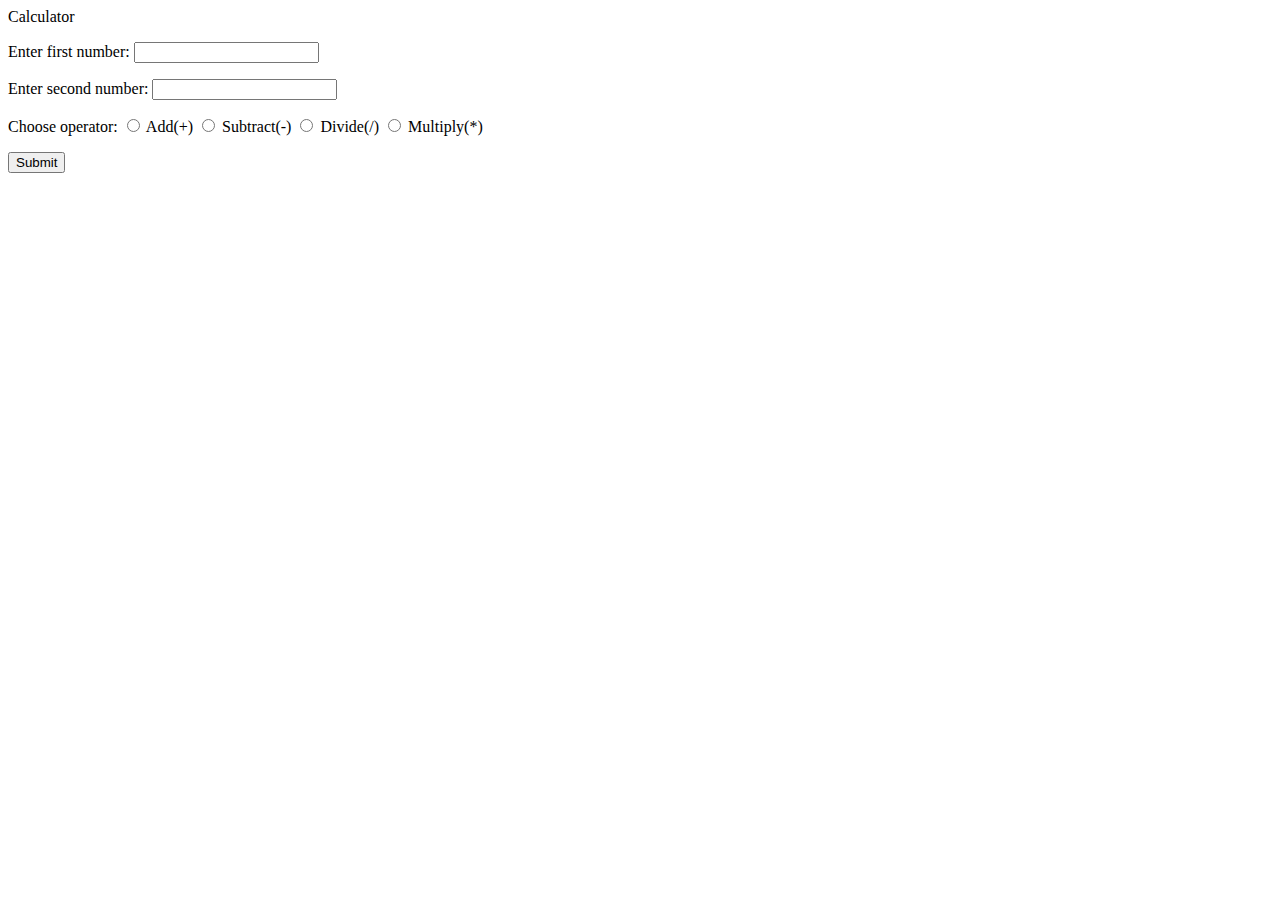
==== if-calculator.html @ 7c4bd002 "If Calculator Working" ====
<!DOCTYPE html>
<html>
    <head>
        <title>Three Input Challenge - Switch Calculator</title>
        <link rel="stylesheet" type="text/css" href="css/stylesheet.css">
        
    </head>

    <body>
        <div class="calculator">
            <form>
                
                <Label>Calculator</Label>
                <p>
                    <label for="firstNumber">Enter first number: </label>
                        <input id="inputOne" name= "firstNumber" type="number" required>
                </p>

                <p>
                    <label for="secondNumber">Enter second number: </label>
                        <input id="inputTwo" name= "secondNumber" type="number" required>
                </p>

                <p>
                    <label for="selectOperator">Choose operator: </label>
                        <input type="radio" id = "plus" name="selectOperator" value="+" required="required"> Add(+)
                        <input type="radio" id = "minus" name="selectOperator" value="-" required="required"> Subtract(-)
                        <input type="radio" id = "divide" name="selectOperator" value="/" required="required"> Divide(/)
                        <input type="radio" id = "multiply" name="selectOperator" value="*" required="required"> Multiply(*)
                </p>
                
                <input type="submit" onclick= "returnInput()" value="Submit">
            
            </form>

        </div>
        <!--<script src="js/if-script.js" defer></script>-->

        <script>

            function returnInput(){
            let numberOne = document.getElementById("inputOne").value;
            numberOne = parseInt(numberOne);
            let numberTwo = document.getElementById("inputTwo").value;
            numberTwo = parseInt(numberTwo);
            let operator = document.querySelector("input[type='radio'][name=selectOperator]:checked").value;
            

            if(operator == "+"){
                let answer = numberOne + numberTwo;   
                alert(numberOne + "+" + numberTwo + "=" + answer);
                
            }else if(operator == "-"){
                let answer = numberOne - numberTwo;
                alert(numberOne + "-" + numberTwo + "=" + answer);
                
            }else if(operator == "/"){
                let answer = numberOne / numberTwo;
                alert(numberOne + "/" + numberTwo + "=" + answer);
                
            }else if(operator == "*"){
                let answer = numberOne * numberTwo;
                alert(numberOne + "*" + numberTwo + "=" + answer);
                
            }
        }

            
        </script>
        
    </body>
---- css/stylesheet.css ----
body{
display: flex;
flex-direction: column;

}
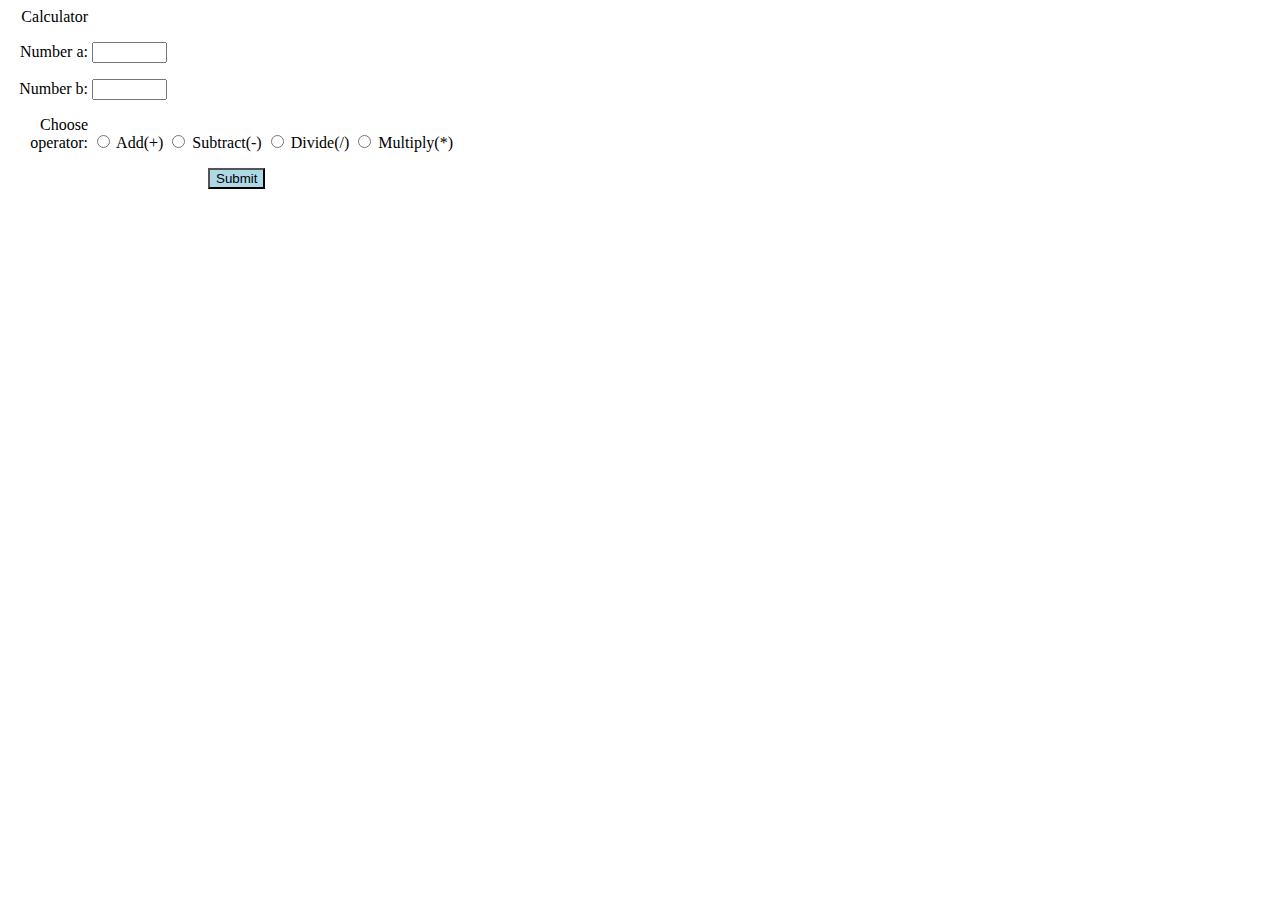
==== commit 49d750e1: "switch-script.js" ====
--- a/if-calculator.html
+++ b/if-calculator.html
@@ -12,12 +12,12 @@
                 
                 <Label>Calculator</Label>
                 <p>
-                    <label for="firstNumber">Enter first number: </label>
+                    <label for="firstNumber">Number a: </label>
                         <input id="inputOne" name= "firstNumber" type="number" required>
                 </p>
 
                 <p>
-                    <label for="secondNumber">Enter second number: </label>
+                    <label for="secondNumber">Number b: </label>
                         <input id="inputTwo" name= "secondNumber" type="number" required>
                 </p>
 
@@ -34,38 +34,6 @@
             </form>
 
         </div>
-        <!--<script src="js/if-script.js" defer></script>-->
-
-        <script>
-
-            function returnInput(){
-            let numberOne = document.getElementById("inputOne").value;
-            numberOne = parseInt(numberOne);
-            let numberTwo = document.getElementById("inputTwo").value;
-            numberTwo = parseInt(numberTwo);
-            let operator = document.querySelector("input[type='radio'][name=selectOperator]:checked").value;
-            
-
-            if(operator == "+"){
-                let answer = numberOne + numberTwo;   
-                alert(numberOne + "+" + numberTwo + "=" + answer);
-                
-            }else if(operator == "-"){
-                let answer = numberOne - numberTwo;
-                alert(numberOne + "-" + numberTwo + "=" + answer);
-                
-            }else if(operator == "/"){
-                let answer = numberOne / numberTwo;
-                alert(numberOne + "/" + numberTwo + "=" + answer);
-                
-            }else if(operator == "*"){
-                let answer = numberOne * numberTwo;
-                alert(numberOne + "*" + numberTwo + "=" + answer);
-                
-            }
-        }
-
-            
-        </script>
+            <script src="js/if-script.js" defer></script>
         
     </body>--- a/css/stylesheet.css
+++ b/css/stylesheet.css
@@ -1,5 +1,86 @@
 body{
+    
 display: flex;
 flex-direction: column;
+}
 
-}+label {
+    display: inline-block;
+    margin-top: 1em;
+    width: 80px;
+    text-align: right;
+}
+
+label:first-of-type {
+    margin-top: 0;
+}
+
+input[type="email"], 
+input[type="text"], 
+input[type="password"],
+input[type="number"] {
+    width: 5em;
+}
+input[type="submit"] {
+    margin-left: 15em;
+    background-color: lightblue;    
+}
+/*
+
+body {
+    font-size: 110%;
+    display: flex;
+    flex-direction: column;
+}
+
+legend {
+    font-size: 1.25em;
+    font-weight: bold;
+    padding: 0 .25em;
+    color: rgb(0, 0, 0);
+}
+
+label {
+    display: inline-block;
+    margin-top: 1em;
+    width: 80px;
+    text-align: right;
+}
+
+label:first-of-type {
+    margin-top: 0;
+}
+
+input[type="email"], 
+input[type="text"], 
+input[type="password"],
+input[type="number"] {
+    width: 20em;
+}
+
+select {
+    width: 10em;
+}
+
+.formfield * {
+    vertical-align: top;
+}
+
+textarea {
+    display: inline-block;
+    width: 20em;
+    height: 6em;
+}
+
+input[type="submit"] {
+    margin-left: 15em;
+    background-color: lightblue;    
+}
+
+.textafter::after {
+    content:"Required";
+    color: red;
+    margin-left: 1em;
+    font-size: 90%
+}
+*/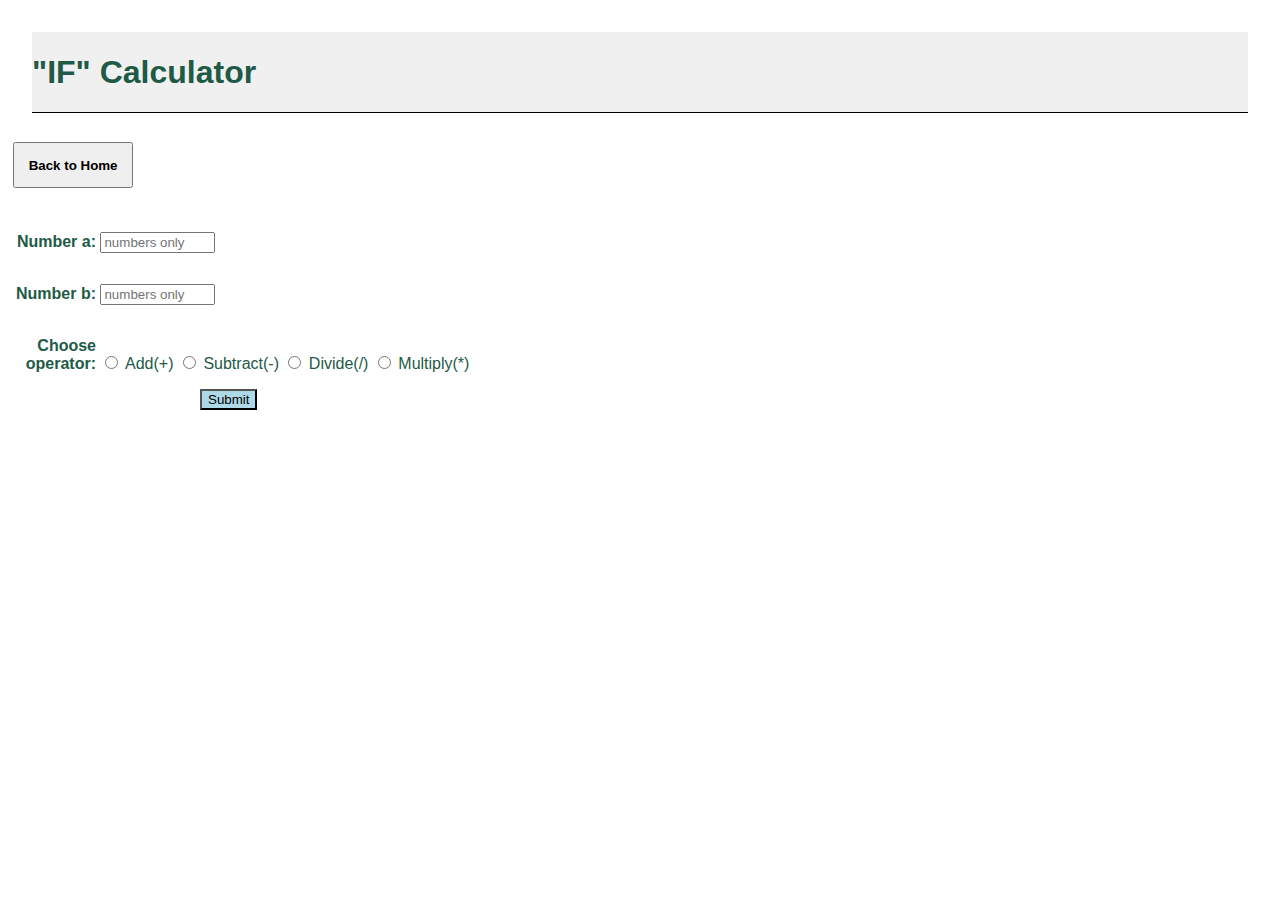
==== commit b9b143a4: "index.html" ====
--- a/if-calculator.html
+++ b/if-calculator.html
@@ -7,18 +7,26 @@
     </head>
 
     <body>
+
+        <h1 id="title">
+            "IF" Calculator
+        </h1>
+
+        <p id="home"><a href="./index.html">
+            <button> Back to Home  </button>                
+        </a></p>
+
         <div class="calculator">
             <form>
                 
-                <Label>Calculator</Label>
                 <p>
                     <label for="firstNumber">Number a: </label>
-                        <input id="inputOne" name= "firstNumber" type="number" required>
+                        <input id="inputOne" name= "firstNumber" type="number" placeholder="numbers only" required>
                 </p>
 
                 <p>
                     <label for="secondNumber">Number b: </label>
-                        <input id="inputTwo" name= "secondNumber" type="number" required>
+                        <input id="inputTwo" name= "secondNumber" type="number" placeholder="numbers only" required>
                 </p>
 
                 <p>
--- a/css/stylesheet.css
+++ b/css/stylesheet.css
@@ -1,29 +1,72 @@
-body{
-    
-display: flex;
-flex-direction: column;
+
+body {
+    font-family: Arial, Helvetica, sans-serif;
+    color: rgb(30, 90, 70);
+    margin: 0;
+}
+
+#title {
+    background-color: rgb(240, 240, 240);
+    line-height: 5rem;
+    margin: 1em;
+    margin-bottom: 1rem;
+    border-bottom: solid black 1px;
+}
+
+#app {
+    display: flex;
+    flex-direction: column;
+    padding: 0 25vw;
+    text-align: center;
+    justify-content: space-evenly;
+}
+
+#app button {
+    font-size: 2rem;
+    width: 100%;
+    color: rgb(88, 146, 127);
+    padding: 1rem 0;
+}
+
+#home button {
+    padding: 1em;
+    margin: 1em;
+    font-weight: bold;
 }
 
 label {
     display: inline-block;
     margin-top: 1em;
-    width: 80px;
+    width: 100px;
     text-align: right;
 }
 
 label:first-of-type {
-    margin-top: 0;
+    margin-top: 1em;
+}
+label {
+    display: inline-block;
+    margin-top: 1em;
+    margin-left: 1em;;
+    width: 80px;
+    text-align: right;
+    font-weight: bold;
 }
 
 input[type="email"], 
 input[type="text"], 
 input[type="password"],
 input[type="number"] {
-    width: 5em;
+    width: 8em;
 }
 input[type="submit"] {
     margin-left: 15em;
     background-color: lightblue;    
+}
+#heading{
+    font-weight: bold;
+    font-size: 120%;
+    padding: 1em;
 }
 /*
 
@@ -40,12 +83,7 @@
     color: rgb(0, 0, 0);
 }
 
-label {
-    display: inline-block;
-    margin-top: 1em;
-    width: 80px;
-    text-align: right;
-}
+
 
 label:first-of-type {
     margin-top: 0;
